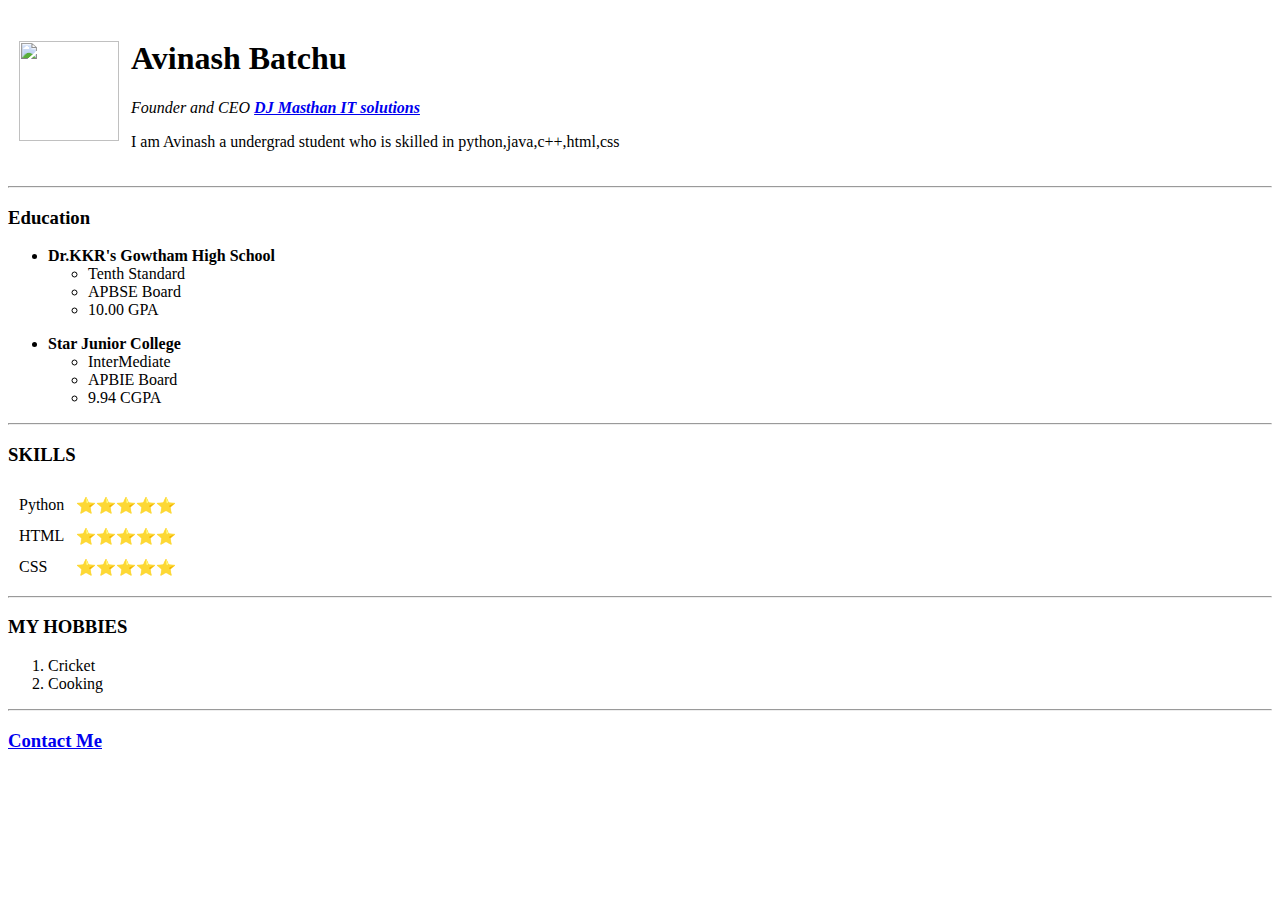
==== index.html @ 6bc35618 "added initial files" ====
<!DOCTYPE html>
<html lang="en">
<head>
    <meta charset="UTF-8">
    <meta http-equiv="X-UA-Compatible" content="IE=edge">
    <meta name="viewport" content=" My personal portfolio width=device-width, initial-scale=1.0">
    <title>🌟Avinash Personal Site</title>
    <link rel="shortcut icon" href="pass (2).jpeg" type="image/x-icon">
</head>
<body >
    <table cellspacing="10px">
        <td><img src="images\small.jpg" alt="" height="100" width="100"></td>
        <td><h1>Avinash Batchu</h1>
            <p><em>Founder and CEO <strong> <a href="https://www.cricbuzz.com/">DJ Masthan IT solutions</a> </strong></em></p>
            <p> I am Avinash a undergrad student who is skilled in python,java,c++,html,css</p></td>
    </table>
    <hr>
    <h3>Education</h3>
    <ul>
        <li> <b> Dr.KKR's Gowtham High School</b></li>
        <ul>
                <li>Tenth Standard</li>
                <li>APBSE Board</li>
                <li>10.00 GPA</li>
        </ul>
    </ul>
    <ul>
        <li> <b> Star Junior College</b></li>
        <ul>
                <li>InterMediate</li>
                <li>APBIE Board</li>
                <li>9.94 CGPA</li>
        </ul>
    </ul>
    <hr>
    <h3>SKILLS</h3>
    <table cellspacing="10px">
        <tr>
            <td> Python</td>
            <td>⭐⭐⭐⭐⭐</td>
        </tr>
        <tr>
            <td>HTML</td>
            <td>⭐⭐⭐⭐⭐</td>
        </tr>
        <tr>
            <td>CSS</td>
            <td>⭐⭐⭐⭐⭐</td>
        </tr>
    </table>
    <hr>
    <h3>MY HOBBIES</h3>
    <ol>
        <li>Cricket</li>
        <li>Cooking</li>
    </ol>
    <hr>
    <a href="contactme.html"><h3>Contact Me</h3></a>
</body>
</html>
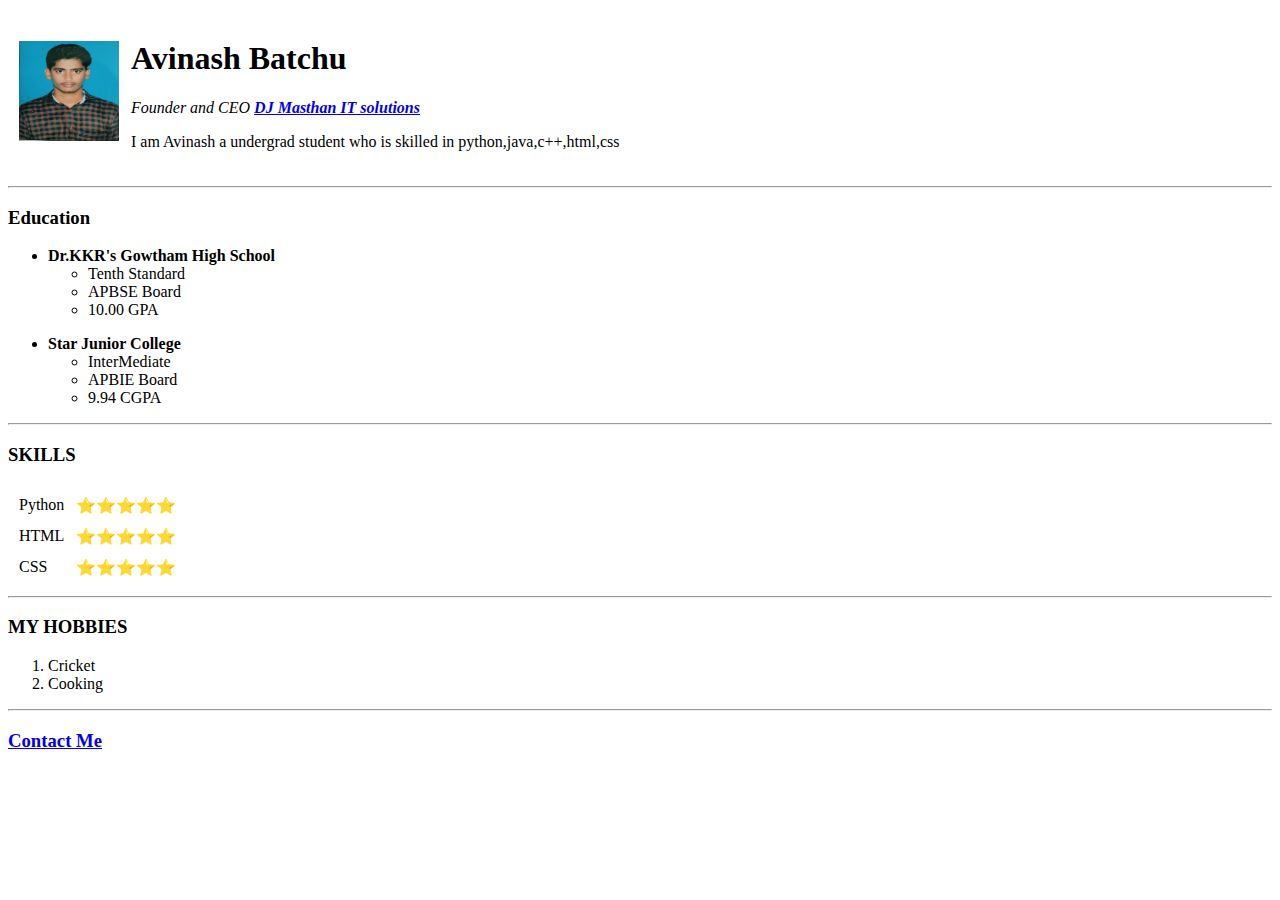
==== commit aaae5f3b: "Update index.html" ====
--- a/index.html
+++ b/index.html
@@ -9,7 +9,7 @@
 </head>
 <body >
     <table cellspacing="10px">
-        <td><img src="images\small.jpg" alt="" height="100" width="100"></td>
+        <td><img src="small.jpg" alt="" height="100" width="100"></td>
         <td><h1>Avinash Batchu</h1>
             <p><em>Founder and CEO <strong> <a href="https://www.cricbuzz.com/">DJ Masthan IT solutions</a> </strong></em></p>
             <p> I am Avinash a undergrad student who is skilled in python,java,c++,html,css</p></td>
@@ -57,4 +57,4 @@
     <hr>
     <a href="contactme.html"><h3>Contact Me</h3></a>
 </body>
-</html>+</html>
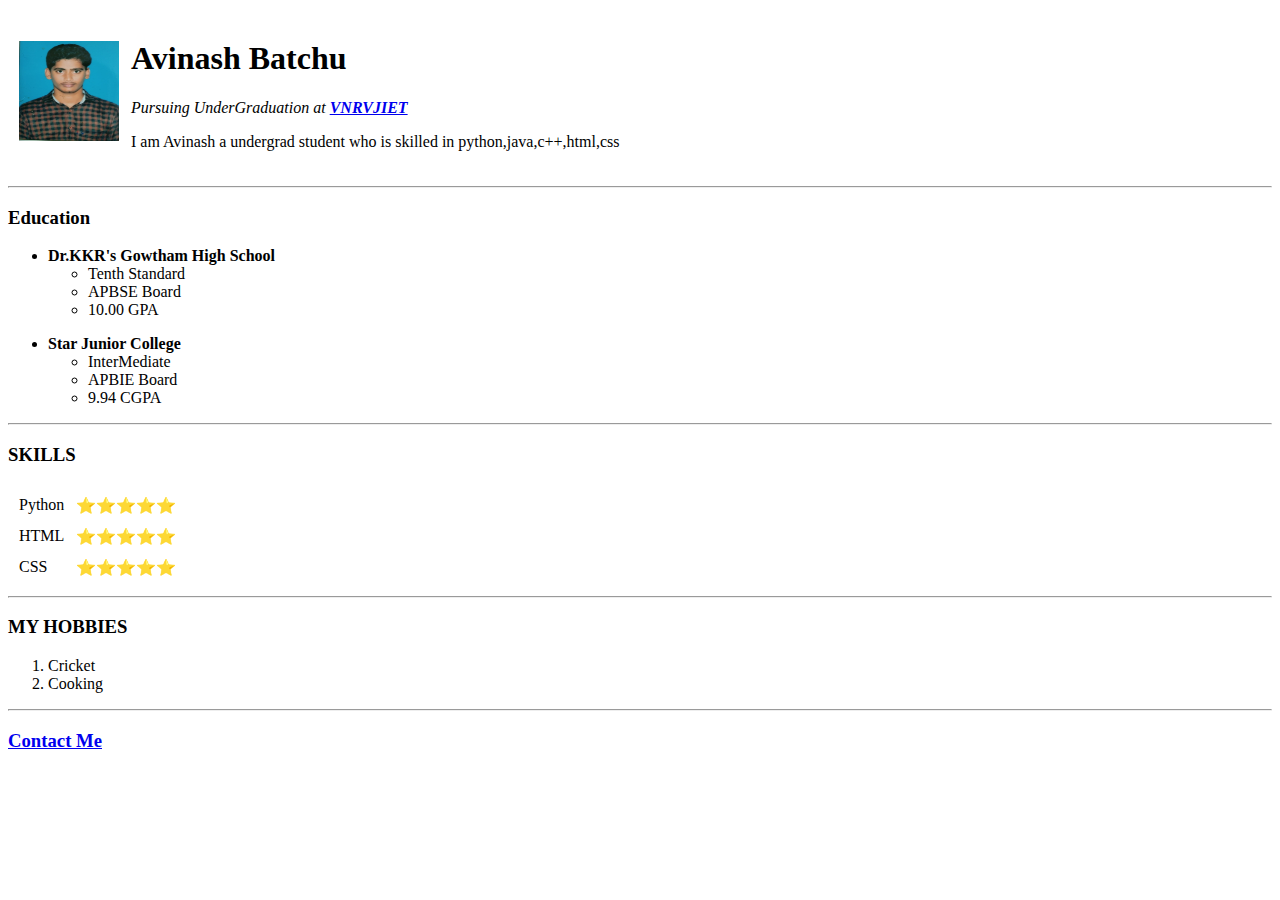
==== commit d8df9a17: "Update index.html" ====
--- a/index.html
+++ b/index.html
@@ -11,7 +11,7 @@
     <table cellspacing="10px">
         <td><img src="small.jpg" alt="" height="100" width="100"></td>
         <td><h1>Avinash Batchu</h1>
-            <p><em>Founder and CEO <strong> <a href="https://www.cricbuzz.com/">DJ Masthan IT solutions</a> </strong></em></p>
+            <p><em>Pursuing UnderGraduation at <strong> <a href="http://www.vnrvjiet.ac.in/">VNRVJIET</a> </strong></em></p>
             <p> I am Avinash a undergrad student who is skilled in python,java,c++,html,css</p></td>
     </table>
     <hr>
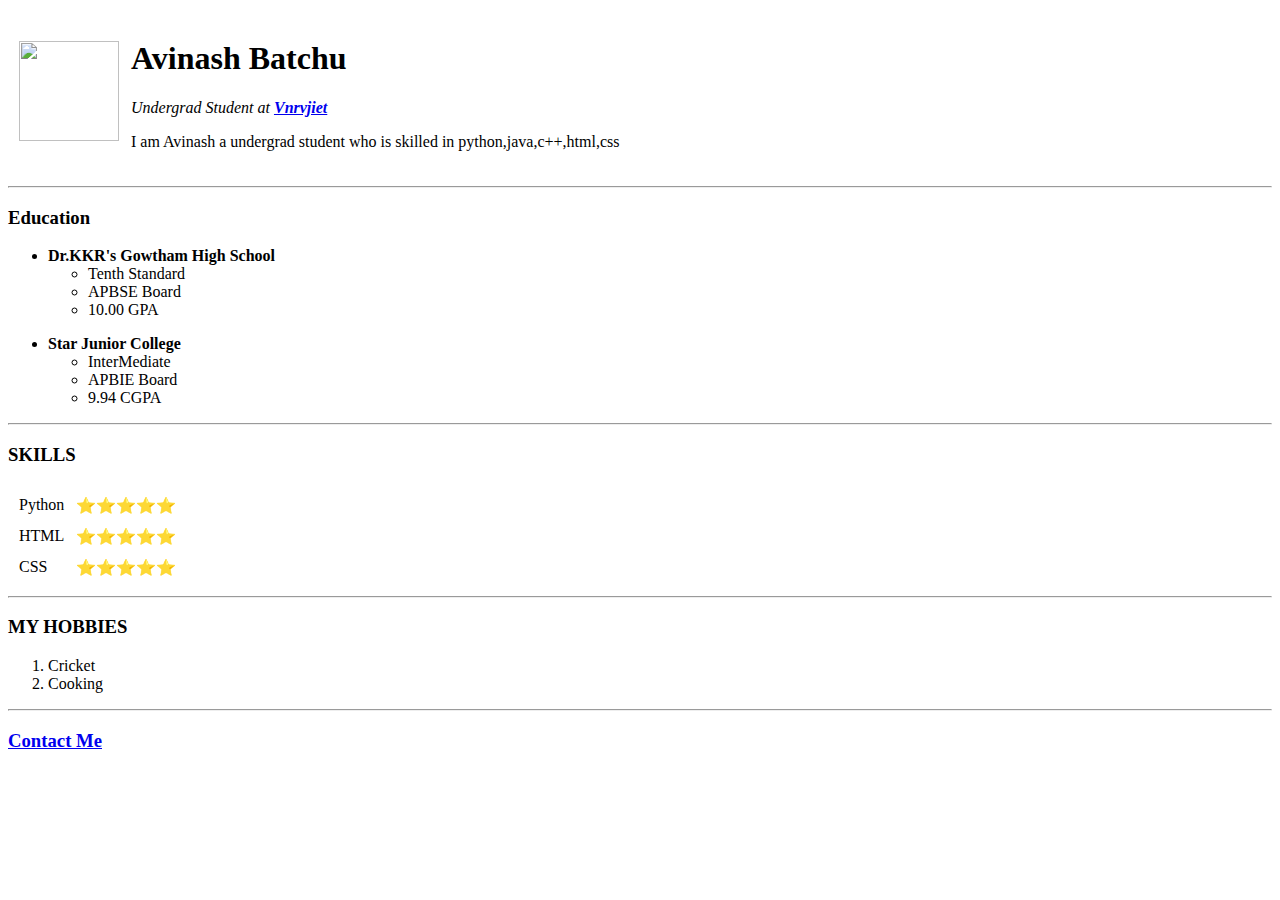
==== commit 73bec51d: "Update index.html" ====
--- a/index.html
+++ b/index.html
@@ -6,12 +6,13 @@
     <meta name="viewport" content=" My personal portfolio width=device-width, initial-scale=1.0">
     <title>🌟Avinash Personal Site</title>
     <link rel="shortcut icon" href="pass (2).jpeg" type="image/x-icon">
+    <link rel="stylesheet" href="/css/styles.css">
 </head>
-<body >
+<body>
     <table cellspacing="10px">
-        <td><img src="small.jpg" alt="" height="100" width="100"></td>
+        <td><img src="images\small.jpg" alt="" height="100" width="100"></td>
         <td><h1>Avinash Batchu</h1>
-            <p><em>Pursuing UnderGraduation at <strong> <a href="http://www.vnrvjiet.ac.in/">VNRVJIET</a> </strong></em></p>
+            <p><em>Undergrad Student at <strong> <a href="http://www.vnrvjiet.ac.in/">Vnrvjiet</a> </strong></em></p>
             <p> I am Avinash a undergrad student who is skilled in python,java,c++,html,css</p></td>
     </table>
     <hr>
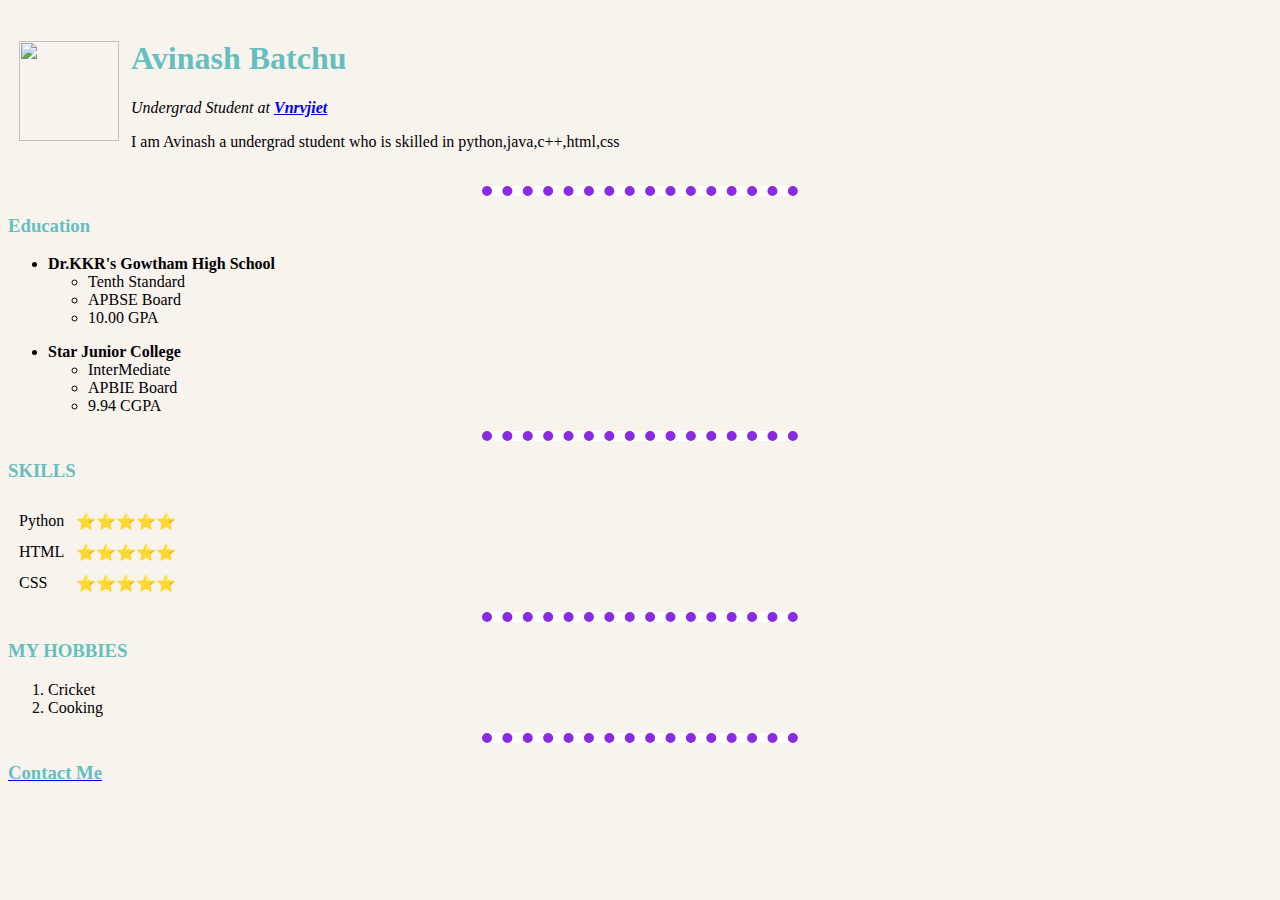
==== commit 1ab29a26: "Update index.html" ====
--- a/index.html
+++ b/index.html
@@ -6,7 +6,7 @@
     <meta name="viewport" content=" My personal portfolio width=device-width, initial-scale=1.0">
     <title>🌟Avinash Personal Site</title>
     <link rel="shortcut icon" href="pass (2).jpeg" type="image/x-icon">
-    <link rel="stylesheet" href="/css/styles.css">
+    <link rel="stylesheet" href="styles.css">
 </head>
 <body>
     <table cellspacing="10px">
--- a/styles.css
+++ b/styles.css
@@ -0,0 +1,18 @@
+body
+{
+    background-color: #F9F3EE;
+}
+
+hr
+{
+    border-style: dotted none none;
+    background-color: white;
+    border-color:blueviolet;
+    width: 25%;
+    border-width: 10px;
+}
+
+h1,h3
+{
+    color: #66BFBF;
+}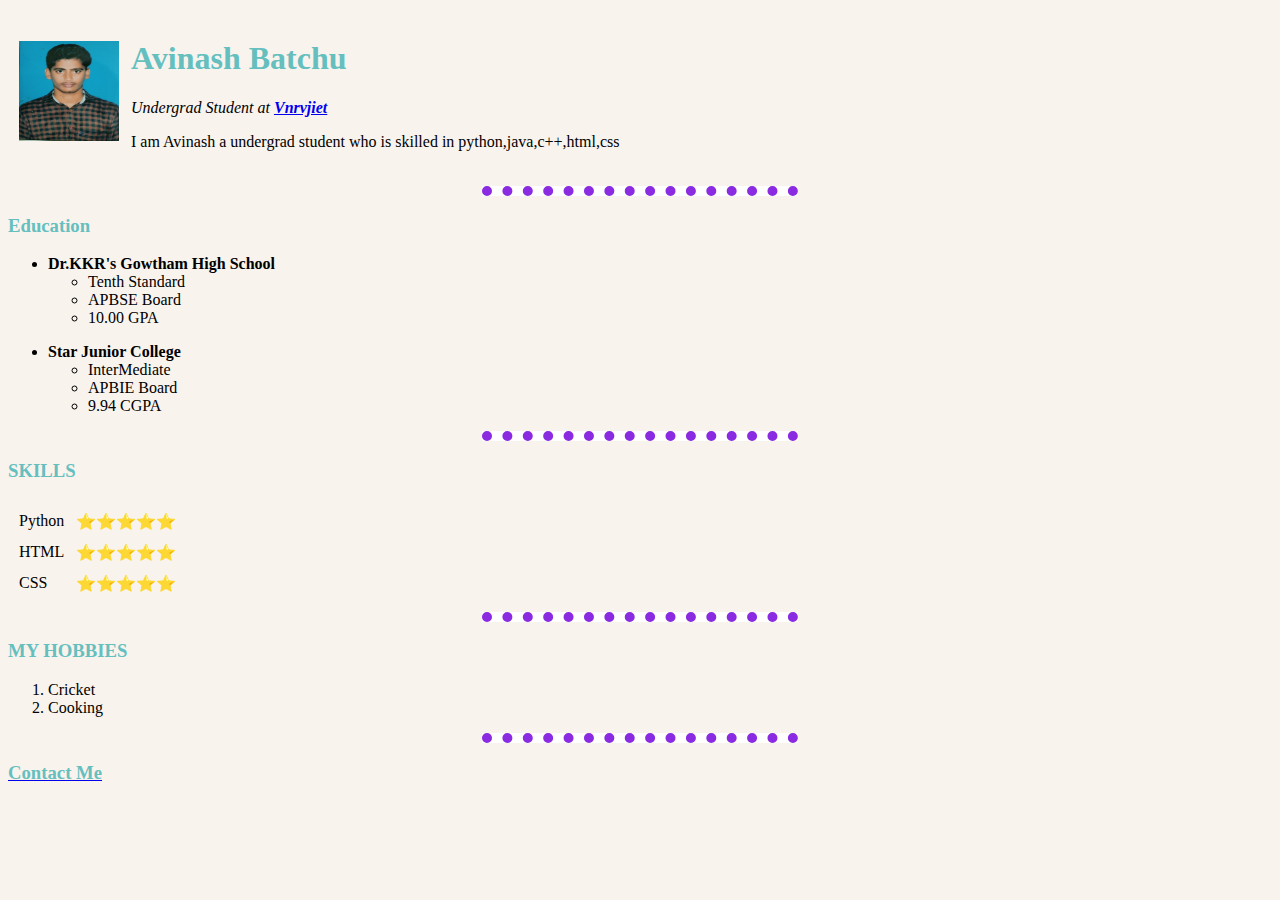
==== commit d0286854: "Update index.html" ====
--- a/index.html
+++ b/index.html
@@ -10,7 +10,7 @@
 </head>
 <body>
     <table cellspacing="10px">
-        <td><img src="images\small.jpg" alt="" height="100" width="100"></td>
+        <td><img src="small.jpg" alt="" height="100" width="100"></td>
         <td><h1>Avinash Batchu</h1>
             <p><em>Undergrad Student at <strong> <a href="http://www.vnrvjiet.ac.in/">Vnrvjiet</a> </strong></em></p>
             <p> I am Avinash a undergrad student who is skilled in python,java,c++,html,css</p></td>
